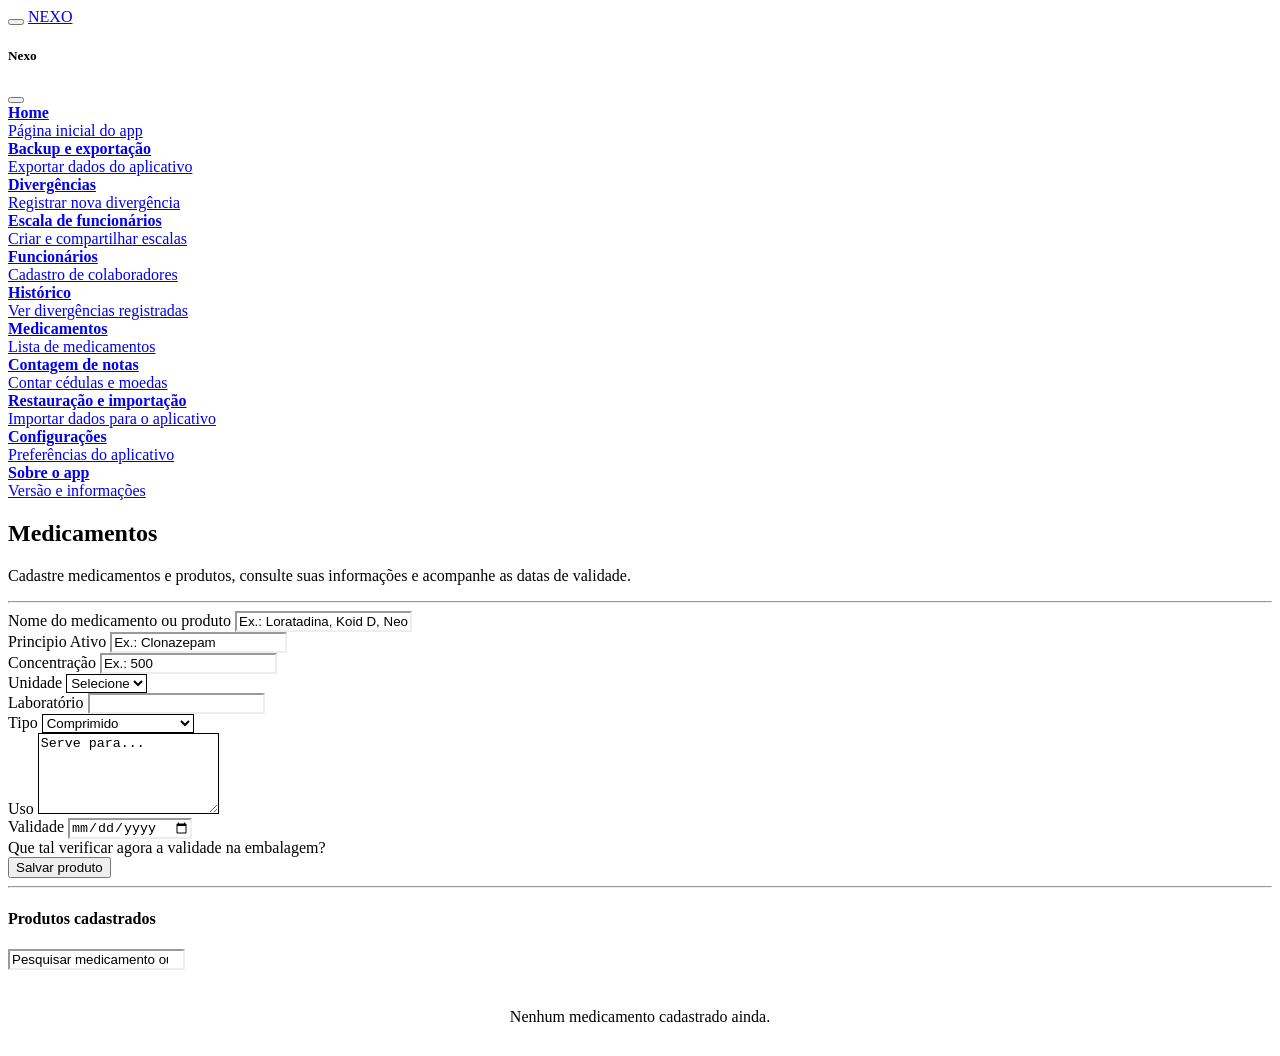
==== app/src/main/assets/medicamentos.html @ 84fd2eac "feat: implement medicamentos management with CRUD functionality and UI" ====
<!doctype html>
<html lang="pt-BR">
    <head>
        <meta charset="utf-8">
        <meta name="viewport" content="width=device-width,initial-scale=1">
        <link rel="stylesheet" href="css/bootstrap.min.css">
        <link rel="stylesheet" href="css/themes.css">
        <link rel="stylesheet" href="css/medicamentos.css">
        <title>Nexo | Medicamentos</title>
    </head>
    
    <body>
        <!-- Navbar centralizado -->
        <div id="app-navbar"></div>

        <main class="container">
            <div class="card shadow-sm">
                <div class="card-body p-4">

                    <!-- Cabeçalho da página -->
                    <h2 class="mb-4">
                        <strong>Medicamentos</strong>
                    </h2>

                    <p class="text-muted mb-3">
                        Cadastre medicamentos e produtos, consulte suas informações
                        e acompanhe as datas de validade.
                    </p>

                    <hr class="my-4">

                    <!-- Formulário -->
                    <form id="cadastro">
                        <div class="mb-3">
                            <label for="nome" class="form-label">
                                Nome do medicamento ou produto
                            </label>
                            <input
                                type="text"
                                class="form-control"
                                id="nome"
                                required
                                maxlength="120"
                                placeholder="Ex.: Loratadina, Koid D, Neosoro"
                            >
                        </div>

                        <div class="mb-3">
                            <label for="principio" class="form-label">
                                Principio Ativo
                            </label>
                            <input
                                type="text"
                                class="form-control"
                                id="principio"
                                maxlength="120"
                                placeholder="Ex.: Clonazepam"
                            >
                        </div>

                        <div class="row g-3 mb-3">
                            <div class="col-7">
                                <label for="concentracao" class="form-label">
                                    Concentração
                                </label>
                                <input
                                    type="number"
                                    class="form-control"
                                    id="concentracao"
                                    min="0"
                                    step="any"
                                    placeholder="Ex.: 500"
                                >
                            </div>

                            <div class="col-5">
                                <label for="unidade" class="form-label">
                                    Unidade
                                </label>
                                <select id="unidade" class="form-select">
                                    <option value="">Selecione</option>
                                    <option value="mg">mg</option>
                                    <option value="mcg">mcg</option>
                                    <option value="g">g</option>
                                    <option value="mL">mL</option>
                                    <option value="mg/mL">mg/mL</option>
                                    <option value="mcg/mL">mcg/mL</option>
                                    <option value="mg/5 mL">mg/5 mL</option>
                                    <option value="%">%</option>
                                    <option value="UI">UI</option>
                                    <option value="UI/mL">UI/mL</option>
                                </select>
                            </div>
                        </div>

                        <div class="mb-3">
                            <label for="laboratorio" class="form-label">
                                Laboratório
                            </label>
                            <input
                                type="text"
                                class="form-control"
                                id="laboratorio"
                            >
                        </div>

                        <div class="mb-3">
                            <label for="tipo" class="form-label">
                                Tipo
                            </label>
                            <select id="tipo" class="form-select">
                                <option>Comprimido</option>
                                <option>Comprimido revestido</option>
                                <option>Cápsula</option>
                                <option>Xarope</option>
                                <option>Solução</option>
                                <option>Gotas</option>
                                <option>Spray</option>
                                <option>Pomada</option>
                                <option>Outro</option>
                            </select>
                        </div>

                        <div class="mb-3">
                            <label for="uso" class="form-label">
                                Uso
                            </label>
                            <textarea class="form-control" id="uso" rows="5" placeholder="Serve para..."></textarea>
                        </div>

                        <div class="mb-3">
                            <label for="validade" class="form-label">
                                Validade
                            </label>
                            <input
                                type="date"
                                class="form-control"
                                id="validade"
                            >
                            <div class="form-text">
                                Que tal verificar agora a validade na embalagem?
                            </div>
                        </div>

                        <button type="submit" class="btn btn-danger w-100">
                            Salvar produto
                        </button>

                    </form>

                    <hr class="my-4">

                    <!-- Listagem -->
                    <h4 class="mb-3">Produtos cadastrados</h4>

                    <input
                        type="search"
                        class="form-control mb-3"
                        id="busca"
                        placeholder="Pesquisar medicamento ou produto..."
                        aria-label="Pesquisar produto"
                    >

                    <p id="status" role="status"></p>

                    <section id="lista"></section>

                </div>
            </div>
        </main>

        <script src="js/bootstrap.bundle.min.js"></script>
        <script src="js/themes.js"></script>
        <script src="js/navbar.js"></script>
        <script src="js/medicamentos.js"></script>
    </body>

</html>
---- app/src/main/assets/css/medicamentos.css ----
/* =========================================================
   MEDICAMENTOS – identidade visual Nexo
   Equivalente ao divergencia.css e compatível com themes.css
   ========================================================= */

.medicamentos-card {
    max-width: 800px;
    margin-left: auto;
    margin-right: auto;
}

.medicamento-principio {
    font-weight: 600;
    margin-bottom: 0.35rem;
}

.medicamento-uso {
    line-height: 1.5;
    min-height: 3em;
    margin-bottom: 0.75rem;
    white-space: pre-line;
    overflow-wrap: anywhere;
}

/* Campos do formulário seguem as variáveis globais de tema */
#cadastro .form-control,
#cadastro .form-select {
    background-color: var(--input-bg);
    border-color: var(--input-border);
    color: var(--text-primary);
}

#cadastro .form-control::placeholder,
#busca::placeholder {
    color: var(--input-placeholder);
    opacity: 1;
}

#cadastro .form-text {
    color: var(--text-muted);
}

/* Pesquisa */
#busca {
    background-color: var(--input-bg);
    border-color: var(--input-border);
    color: var(--text-primary);
}

/* Cartões criados dinamicamente pelo medicamentos.js */
.medicamento-card {
    background-color: var(--bg-card);
    color: var(--text-primary);
    border: 1px solid var(--border-color);
    border-radius: 10px;
    padding: 18px 20px;
    margin-bottom: 14px;
    box-shadow: 0 1px 3px rgba(0, 0, 0, 0.06);
    transition: border-color 0.2s ease, box-shadow 0.2s ease;
}

.medicamento-card:hover {
    border-color: var(--accent);
    box-shadow: 0 3px 10px rgba(0, 0, 0, 0.08);
}

.medicamento-card h3 {
    color: var(--text-primary);
    font-size: 1.1rem;
    font-weight: 700;
    margin: 0 0 10px;
}

.medicamento-card .medicamento-detalhes {
    color: var(--text-muted);
    margin: 0 0 12px;
    line-height: 1.55;
}

.medicamento-card .medicamento-validade {
    display: inline-flex;
    align-items: center;
    gap: 6px;
    background-color: var(--bg-muted);
    color: var(--text-primary);
    border-radius: 7px;
    padding: 7px 10px;
    font-size: 0.9rem;
    margin: 0 0 14px;
}

.medicamento-card .medicamento-acoes {
    display: flex;
    flex-wrap: wrap;
    gap: 8px;
}

.medicamento-card .medicamento-acoes .btn {
    min-width: 96px;
}

/* Estados de validade – classes adicionadas pelo JavaScript */
.medicamento-card .validade-vencida {
    color: #dc3545;
    border-left: 3px solid #dc3545;
    padding-left: 9px;
}

.medicamento-card .validade-proxima {
    color: #b58105;
    border-left: 3px solid #e0a800;
    padding-left: 9px;
}

.medicamento-card .validade-ok {
    color: #198754;
    border-left: 3px solid #198754;
    padding-left: 9px;
}

/* Mensagens de lista vazia e status */
.medicamentos-vazio {
    background-color: var(--bg-muted);
    color: var(--text-muted);
    border: 1px dashed var(--border-color);
    border-radius: 10px;
    padding: 22px;
    text-align: center;
}

#status {
    color: var(--text-muted);
}

/* Ajustes para telas pequenas */
@media (max-width: 576px) {
    .medicamentos-card .card-body {
        padding: 1rem !important;
    }

    .medicamento-card {
        padding: 15px;
    }

    .medicamento-card .medicamento-acoes .btn {
        flex: 1 1 auto;
    }
}
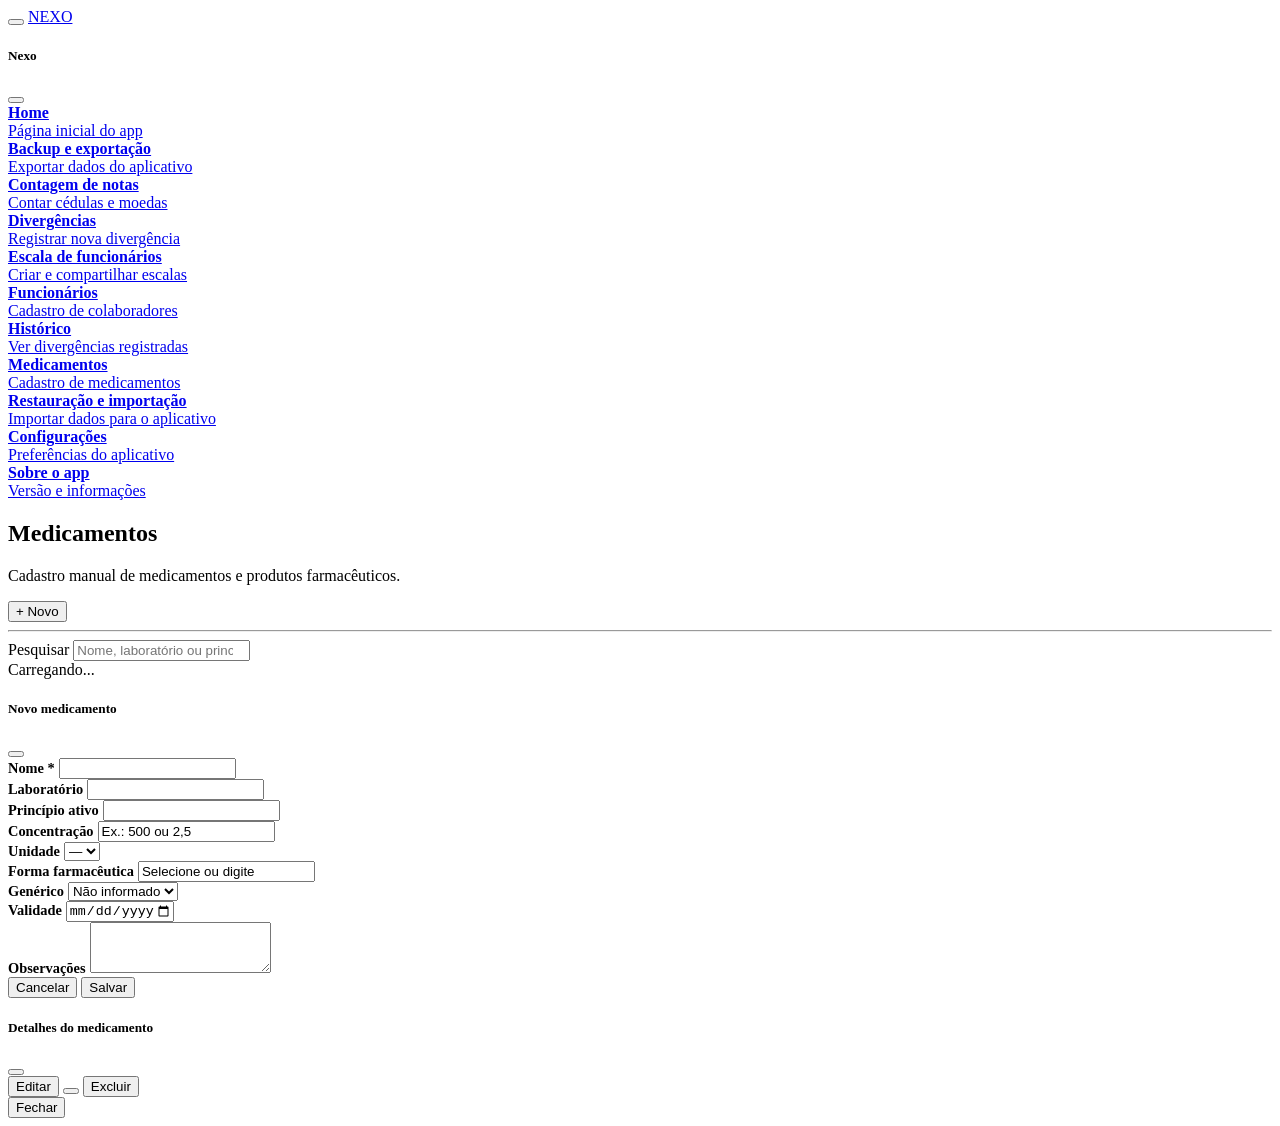
==== commit 4617bd9d: "feat: add medicamentos module with CRUD operations and validation - Implemented a new module for man" ====
--- a/app/src/main/assets/medicamentos.html
+++ b/app/src/main/assets/medicamentos.html
@@ -1,178 +1,175 @@
-<!doctype html>
+<!DOCTYPE html>
 <html lang="pt-BR">
-    <head>
-        <meta charset="utf-8">
-        <meta name="viewport" content="width=device-width,initial-scale=1">
-        <link rel="stylesheet" href="css/bootstrap.min.css">
-        <link rel="stylesheet" href="css/themes.css">
-        <link rel="stylesheet" href="css/medicamentos.css">
-        <title>Nexo | Medicamentos</title>
-    </head>
-    
-    <body>
-        <!-- Navbar centralizado -->
-        <div id="app-navbar"></div>
 
-        <main class="container">
-            <div class="card shadow-sm">
-                <div class="card-body p-4">
+<head>
+    <meta charset="UTF-8">
+    <meta name="viewport" content="width=device-width, initial-scale=1.0">
+    <title>Medicamentos - Nexo</title>
+    <link href="css/bootstrap.min.css" rel="stylesheet">
+    <link href="css/themes.css" rel="stylesheet">
+    <link href="css/medicamentos.css" rel="stylesheet">
+</head>
 
-                    <!-- Cabeçalho da página -->
-                    <h2 class="mb-4">
-                        <strong>Medicamentos</strong>
-                    </h2>
+<body>
+    <!-- Navbar centralizado (carregado por js/navbar.js) -->
+    <div id="app-navbar"></div>
 
-                    <p class="text-muted mb-3">
-                        Cadastre medicamentos e produtos, consulte suas informações
-                        e acompanhe as datas de validade.
-                    </p>
+    <main class="container escala-container">
+        <div class="card shadow-sm">
+            <div class="card-body p-3 p-md-4">
+                <div class="d-flex justify-content-between align-items-start gap-2 mb-3">
+                    <div>
+                        <h2 class="mb-2"><strong>Medicamentos</strong></h2>
+                        <p class="text-muted mb-0">
+                            Cadastro manual de medicamentos e produtos farmacêuticos.
+                        </p>
+                    </div>
+                    <button type="button" class="btn btn-danger btn-sm flex-shrink-0" id="btnNovo">
+                        + Novo
+                    </button>
+                </div>
+                <hr class="my-3">
 
-                    <hr class="my-4">
+                <div id="mensagemMedicamentos" class="alert d-none" role="status" aria-live="polite"></div>
 
-                    <!-- Formulário -->
-                    <form id="cadastro">
-                        <div class="mb-3">
-                            <label for="nome" class="form-label">
-                                Nome do medicamento ou produto
-                            </label>
-                            <input
-                                type="text"
-                                class="form-control"
-                                id="nome"
-                                required
-                                maxlength="120"
-                                placeholder="Ex.: Loratadina, Koid D, Neosoro"
-                            >
-                        </div>
+                <div class="mb-3">
+                    <label for="inputBusca" class="form-label">Pesquisar</label>
+                    <input type="search" class="form-control" id="inputBusca" autocomplete="off"
+                           placeholder="Nome, laboratório ou princípio ativo" aria-describedby="contadorResultados">
+                    <div id="contadorResultados" class="form-text" aria-live="polite"></div>
+                </div>
 
-                        <div class="mb-3">
-                            <label for="principio" class="form-label">
-                                Principio Ativo
-                            </label>
-                            <input
-                                type="text"
-                                class="form-control"
-                                id="principio"
-                                maxlength="120"
-                                placeholder="Ex.: Clonazepam"
-                            >
-                        </div>
+                <div id="listaMedicamentos" aria-live="polite">
+                    <div class="text-muted text-center py-4">Carregando...</div>
+                </div>
+            </div>
+        </div>
+    </main>
 
-                        <div class="row g-3 mb-3">
-                            <div class="col-7">
-                                <label for="concentracao" class="form-label">
-                                    Concentração
-                                </label>
-                                <input
-                                    type="number"
-                                    class="form-control"
-                                    id="concentracao"
-                                    min="0"
-                                    step="any"
-                                    placeholder="Ex.: 500"
-                                >
+    <!-- Modal: cadastro / edição -->
+    <div class="modal fade" id="modalForm" tabindex="-1" aria-labelledby="tituloForm" aria-hidden="true">
+        <div class="modal-dialog modal-dialog-centered modal-dialog-scrollable modal-lg">
+            <div class="modal-content">
+                <div class="modal-header">
+                    <h5 class="modal-title" id="tituloForm">Novo medicamento</h5>
+                    <button type="button" class="btn-close btn-close-white" data-bs-dismiss="modal" aria-label="Fechar"></button>
+                </div>
+                <div class="modal-body">
+                    <div id="erroForm" class="alert alert-danger d-none" role="alert"></div>
+                    <form id="formMedicamento" novalidate>
+                        <div class="row g-3">
+                            <div class="col-12">
+                                <label for="campoNome" class="form-label">Nome <span class="text-danger" aria-hidden="true">*</span></label>
+                                <input type="text" class="form-control" id="campoNome" name="nome" maxlength="120"
+                                       required aria-required="true" aria-describedby="erro-nome" autocomplete="off">
+                                <div class="invalid-feedback" id="erro-nome"></div>
                             </div>
-
-                            <div class="col-5">
-                                <label for="unidade" class="form-label">
-                                    Unidade
-                                </label>
-                                <select id="unidade" class="form-select">
-                                    <option value="">Selecione</option>
-                                    <option value="mg">mg</option>
-                                    <option value="mcg">mcg</option>
-                                    <option value="g">g</option>
-                                    <option value="mL">mL</option>
-                                    <option value="mg/mL">mg/mL</option>
-                                    <option value="mcg/mL">mcg/mL</option>
-                                    <option value="mg/5 mL">mg/5 mL</option>
-                                    <option value="%">%</option>
-                                    <option value="UI">UI</option>
-                                    <option value="UI/mL">UI/mL</option>
+                            <div class="col-12 col-md-6">
+                                <label for="campoLaboratorio" class="form-label">Laboratório</label>
+                                <input type="text" class="form-control" id="campoLaboratorio" name="laboratorio" maxlength="120"
+                                       aria-describedby="erro-laboratorio" autocomplete="off">
+                                <div class="invalid-feedback" id="erro-laboratorio"></div>
+                            </div>
+                            <div class="col-12 col-md-6">
+                                <label for="campoPrincipio" class="form-label">Princípio ativo</label>
+                                <input type="text" class="form-control" id="campoPrincipio" name="principio_ativo" maxlength="200"
+                                       aria-describedby="erro-principio_ativo" autocomplete="off">
+                                <div class="invalid-feedback" id="erro-principio_ativo"></div>
+                            </div>
+                            <div class="col-7 col-md-3">
+                                <label for="campoConcentracao" class="form-label">Concentração</label>
+                                <input type="text" class="form-control" id="campoConcentracao" name="concentracao" maxlength="16"
+                                       inputmode="decimal" placeholder="Ex.: 500 ou 2,5"
+                                       aria-describedby="erro-concentracao" autocomplete="off">
+                                <div class="invalid-feedback" id="erro-concentracao"></div>
+                            </div>
+                            <div class="col-5 col-md-3">
+                                <label for="campoUnidade" class="form-label">Unidade</label>
+                                <select class="form-select" id="campoUnidade" name="unidade" aria-describedby="erro-unidade">
+                                    <option value="">—</option>
                                 </select>
+                                <div class="invalid-feedback" id="erro-unidade"></div>
+                            </div>
+                            <div class="col-12 col-md-6">
+                                <label for="campoForma" class="form-label">Forma farmacêutica</label>
+                                <input type="text" class="form-control" id="campoForma" name="forma_farmaceutica" maxlength="60"
+                                       list="listaFormas" placeholder="Selecione ou digite"
+                                       aria-describedby="erro-forma_farmaceutica" autocomplete="off">
+                                <datalist id="listaFormas">
+                                    <option value="Comprimido"></option>
+                                    <option value="Cápsula"></option>
+                                    <option value="Solução oral"></option>
+                                    <option value="Xarope"></option>
+                                    <option value="Suspensão oral"></option>
+                                    <option value="Gotas"></option>
+                                    <option value="Creme"></option>
+                                    <option value="Pomada"></option>
+                                    <option value="Gel"></option>
+                                    <option value="Solução injetável"></option>
+                                    <option value="Colírio"></option>
+                                    <option value="Spray nasal"></option>
+                                    <option value="Supositório"></option>
+                                </datalist>
+                                <div class="invalid-feedback" id="erro-forma_farmaceutica"></div>
+                            </div>
+                            <div class="col-12 col-md-6">
+                                <label for="campoGenerico" class="form-label">Genérico</label>
+                                <select class="form-select" id="campoGenerico" name="generico" aria-describedby="erro-generico">
+                                    <option value="">Não informado</option>
+                                    <option value="sim">Sim</option>
+                                    <option value="nao">Não</option>
+                                </select>
+                                <div class="invalid-feedback" id="erro-generico"></div>
+                            </div>
+                            <div class="col-12 col-md-6">
+                                <label for="campoValidade" class="form-label">Validade</label>
+                                <input type="date" class="form-control" id="campoValidade" name="validade"
+                                       min="1900-01-01" max="2200-12-31" aria-describedby="erro-validade">
+                                <div class="invalid-feedback" id="erro-validade"></div>
+                            </div>
+                            <div class="col-12">
+                                <label for="campoObservacoes" class="form-label">Observações</label>
+                                <textarea class="form-control" id="campoObservacoes" name="observacoes" rows="3" maxlength="1000"
+                                          aria-describedby="erro-observacoes"></textarea>
+                                <div class="invalid-feedback" id="erro-observacoes"></div>
                             </div>
                         </div>
-
-                        <div class="mb-3">
-                            <label for="laboratorio" class="form-label">
-                                Laboratório
-                            </label>
-                            <input
-                                type="text"
-                                class="form-control"
-                                id="laboratorio"
-                            >
-                        </div>
-
-                        <div class="mb-3">
-                            <label for="tipo" class="form-label">
-                                Tipo
-                            </label>
-                            <select id="tipo" class="form-select">
-                                <option>Comprimido</option>
-                                <option>Comprimido revestido</option>
-                                <option>Cápsula</option>
-                                <option>Xarope</option>
-                                <option>Solução</option>
-                                <option>Gotas</option>
-                                <option>Spray</option>
-                                <option>Pomada</option>
-                                <option>Outro</option>
-                            </select>
-                        </div>
-
-                        <div class="mb-3">
-                            <label for="uso" class="form-label">
-                                Uso
-                            </label>
-                            <textarea class="form-control" id="uso" rows="5" placeholder="Serve para..."></textarea>
-                        </div>
-
-                        <div class="mb-3">
-                            <label for="validade" class="form-label">
-                                Validade
-                            </label>
-                            <input
-                                type="date"
-                                class="form-control"
-                                id="validade"
-                            >
-                            <div class="form-text">
-                                Que tal verificar agora a validade na embalagem?
-                            </div>
-                        </div>
-
-                        <button type="submit" class="btn btn-danger w-100">
-                            Salvar produto
-                        </button>
-
                     </form>
-
-                    <hr class="my-4">
-
-                    <!-- Listagem -->
-                    <h4 class="mb-3">Produtos cadastrados</h4>
-
-                    <input
-                        type="search"
-                        class="form-control mb-3"
-                        id="busca"
-                        placeholder="Pesquisar medicamento ou produto..."
-                        aria-label="Pesquisar produto"
-                    >
-
-                    <p id="status" role="status"></p>
-
-                    <section id="lista"></section>
-
+                </div>
+                <div class="modal-footer">
+                    <button type="button" class="btn btn-secondary" data-bs-dismiss="modal">Cancelar</button>
+                    <button type="submit" class="btn btn-danger" id="btnSalvar" form="formMedicamento">Salvar</button>
                 </div>
             </div>
-        </main>
+        </div>
+    </div>
 
-        <script src="js/bootstrap.bundle.min.js"></script>
-        <script src="js/themes.js"></script>
-        <script src="js/navbar.js"></script>
-        <script src="js/medicamentos.js"></script>
-    </body>
+    <!-- Modal: detalhes -->
+    <div class="modal fade" id="modalDetalhes" tabindex="-1" aria-labelledby="tituloDetalhes" aria-hidden="true">
+        <div class="modal-dialog modal-dialog-centered modal-dialog-scrollable">
+            <div class="modal-content">
+                <div class="modal-header">
+                    <h5 class="modal-title" id="tituloDetalhes">Detalhes do medicamento</h5>
+                    <button type="button" class="btn-close btn-close-white" data-bs-dismiss="modal" aria-label="Fechar"></button>
+                </div>
+                <div class="modal-body" id="corpoDetalhes"></div>
+                <div class="modal-footer flex-wrap justify-content-between">
+                    <div class="d-flex flex-wrap gap-2">
+                        <button type="button" class="btn btn-outline-primary btn-sm" id="btnDetEditar">Editar</button>
+                        <button type="button" class="btn btn-outline-secondary btn-sm" id="btnDetAlternar"></button>
+                        <button type="button" class="btn btn-outline-danger btn-sm" id="btnDetExcluir">Excluir</button>
+                    </div>
+                    <button type="button" class="btn btn-secondary btn-sm" data-bs-dismiss="modal">Fechar</button>
+                </div>
+            </div>
+        </div>
+    </div>
 
-</html>+    <script src="js/bootstrap.bundle.min.js"></script>
+    <script src="js/ui-modals.js"></script>
+    <script src="js/themes.js"></script>
+    <script src="js/navbar.js"></script>
+    <script src="js/medicamentos-store.js"></script>
+    <script src="js/medicamentos.js"></script>
+</body>
+</html>
--- a/app/src/main/assets/css/medicamentos.css
+++ b/app/src/main/assets/css/medicamentos.css
@@ -1,148 +1,118 @@
 /* =========================================================
-   MEDICAMENTOS – identidade visual Nexo
-   Equivalente ao divergencia.css e compatível com themes.css
+   Medicamentos – usa as variáveis de themes.css (claro/escuro)
    ========================================================= */
 
-.medicamentos-card {
-    max-width: 800px;
-    margin-left: auto;
-    margin-right: auto;
+.medicamento-item {
+    background-color: var(--bg-muted);
+    border: 1px solid var(--border-color);
+    border-radius: 10px;
+    padding: 14px;
+    margin-bottom: 10px;
 }
 
-.medicamento-principio {
-    font-weight: 600;
-    margin-bottom: 0.35rem;
-}
-
-.medicamento-uso {
-    line-height: 1.5;
-    min-height: 3em;
-    margin-bottom: 0.75rem;
-    white-space: pre-line;
+.medicamento-nome {
+    font-weight: 700;
+    font-size: 1rem;
     overflow-wrap: anywhere;
 }
 
-/* Campos do formulário seguem as variáveis globais de tema */
-#cadastro .form-control,
-#cadastro .form-select {
-    background-color: var(--input-bg);
-    border-color: var(--input-border);
-    color: var(--text-primary);
+.medicamento-meta {
+    font-size: 0.85rem;
+    color: var(--text-muted);
+    overflow-wrap: anywhere;
 }
 
-#cadastro .form-control::placeholder,
-#busca::placeholder {
+.medicamento-badges {
+    display: flex;
+    flex-wrap: wrap;
+    gap: 6px;
+    margin-top: 6px;
+}
+
+.medicamento-badges .badge {
+    font-size: 0.72rem;
+    font-weight: 600;
+}
+
+.medicamento-acoes {
+    display: flex;
+    flex-wrap: wrap;
+    gap: 6px;
+    margin-top: 12px;
+}
+
+.medicamento-acoes .btn {
+    min-height: 36px;
+}
+
+@media (max-width: 575.98px) {
+    .medicamento-acoes .btn {
+        flex: 1 1 auto;
+    }
+}
+
+/* Detalhes */
+.detalhes-medicamento {
+    display: grid;
+    grid-template-columns: 1fr;
+    gap: 2px 16px;
+    margin: 0;
+}
+
+.detalhes-medicamento dt {
+    font-size: 0.8rem;
+    font-weight: 600;
+    color: var(--text-muted);
+    margin-top: 10px;
+}
+
+.detalhes-medicamento dd {
+    margin: 0;
+    overflow-wrap: anywhere;
+    white-space: pre-wrap;
+}
+
+.detalhes-medicamento code {
+    color: var(--text-primary);
+    font-size: 0.8rem;
+    word-break: break-all;
+}
+
+@media (min-width: 576px) {
+    .detalhes-medicamento {
+        grid-template-columns: 11rem 1fr;
+    }
+
+    .detalhes-medicamento dt {
+        margin-top: 0;
+        padding: 6px 0;
+    }
+
+    .detalhes-medicamento dd {
+        padding: 6px 0;
+    }
+}
+
+/* Campos do formulário no tema escuro/claro */
+#formMedicamento .form-label {
+    font-weight: 600;
+    font-size: 0.9rem;
+}
+
+#formMedicamento .form-control::placeholder {
     color: var(--input-placeholder);
     opacity: 1;
 }
 
-#cadastro .form-text {
+#formMedicamento .form-control.is-invalid,
+#formMedicamento .form-select.is-invalid {
+    border-color: #dc3545;
+}
+
+[data-theme="dark"] #formMedicamento input[type="date"] {
+    color-scheme: dark;
+}
+
+.form-text {
     color: var(--text-muted);
 }
-
-/* Pesquisa */
-#busca {
-    background-color: var(--input-bg);
-    border-color: var(--input-border);
-    color: var(--text-primary);
-}
-
-/* Cartões criados dinamicamente pelo medicamentos.js */
-.medicamento-card {
-    background-color: var(--bg-card);
-    color: var(--text-primary);
-    border: 1px solid var(--border-color);
-    border-radius: 10px;
-    padding: 18px 20px;
-    margin-bottom: 14px;
-    box-shadow: 0 1px 3px rgba(0, 0, 0, 0.06);
-    transition: border-color 0.2s ease, box-shadow 0.2s ease;
-}
-
-.medicamento-card:hover {
-    border-color: var(--accent);
-    box-shadow: 0 3px 10px rgba(0, 0, 0, 0.08);
-}
-
-.medicamento-card h3 {
-    color: var(--text-primary);
-    font-size: 1.1rem;
-    font-weight: 700;
-    margin: 0 0 10px;
-}
-
-.medicamento-card .medicamento-detalhes {
-    color: var(--text-muted);
-    margin: 0 0 12px;
-    line-height: 1.55;
-}
-
-.medicamento-card .medicamento-validade {
-    display: inline-flex;
-    align-items: center;
-    gap: 6px;
-    background-color: var(--bg-muted);
-    color: var(--text-primary);
-    border-radius: 7px;
-    padding: 7px 10px;
-    font-size: 0.9rem;
-    margin: 0 0 14px;
-}
-
-.medicamento-card .medicamento-acoes {
-    display: flex;
-    flex-wrap: wrap;
-    gap: 8px;
-}
-
-.medicamento-card .medicamento-acoes .btn {
-    min-width: 96px;
-}
-
-/* Estados de validade – classes adicionadas pelo JavaScript */
-.medicamento-card .validade-vencida {
-    color: #dc3545;
-    border-left: 3px solid #dc3545;
-    padding-left: 9px;
-}
-
-.medicamento-card .validade-proxima {
-    color: #b58105;
-    border-left: 3px solid #e0a800;
-    padding-left: 9px;
-}
-
-.medicamento-card .validade-ok {
-    color: #198754;
-    border-left: 3px solid #198754;
-    padding-left: 9px;
-}
-
-/* Mensagens de lista vazia e status */
-.medicamentos-vazio {
-    background-color: var(--bg-muted);
-    color: var(--text-muted);
-    border: 1px dashed var(--border-color);
-    border-radius: 10px;
-    padding: 22px;
-    text-align: center;
-}
-
-#status {
-    color: var(--text-muted);
-}
-
-/* Ajustes para telas pequenas */
-@media (max-width: 576px) {
-    .medicamentos-card .card-body {
-        padding: 1rem !important;
-    }
-
-    .medicamento-card {
-        padding: 15px;
-    }
-
-    .medicamento-card .medicamento-acoes .btn {
-        flex: 1 1 auto;
-    }
-}
